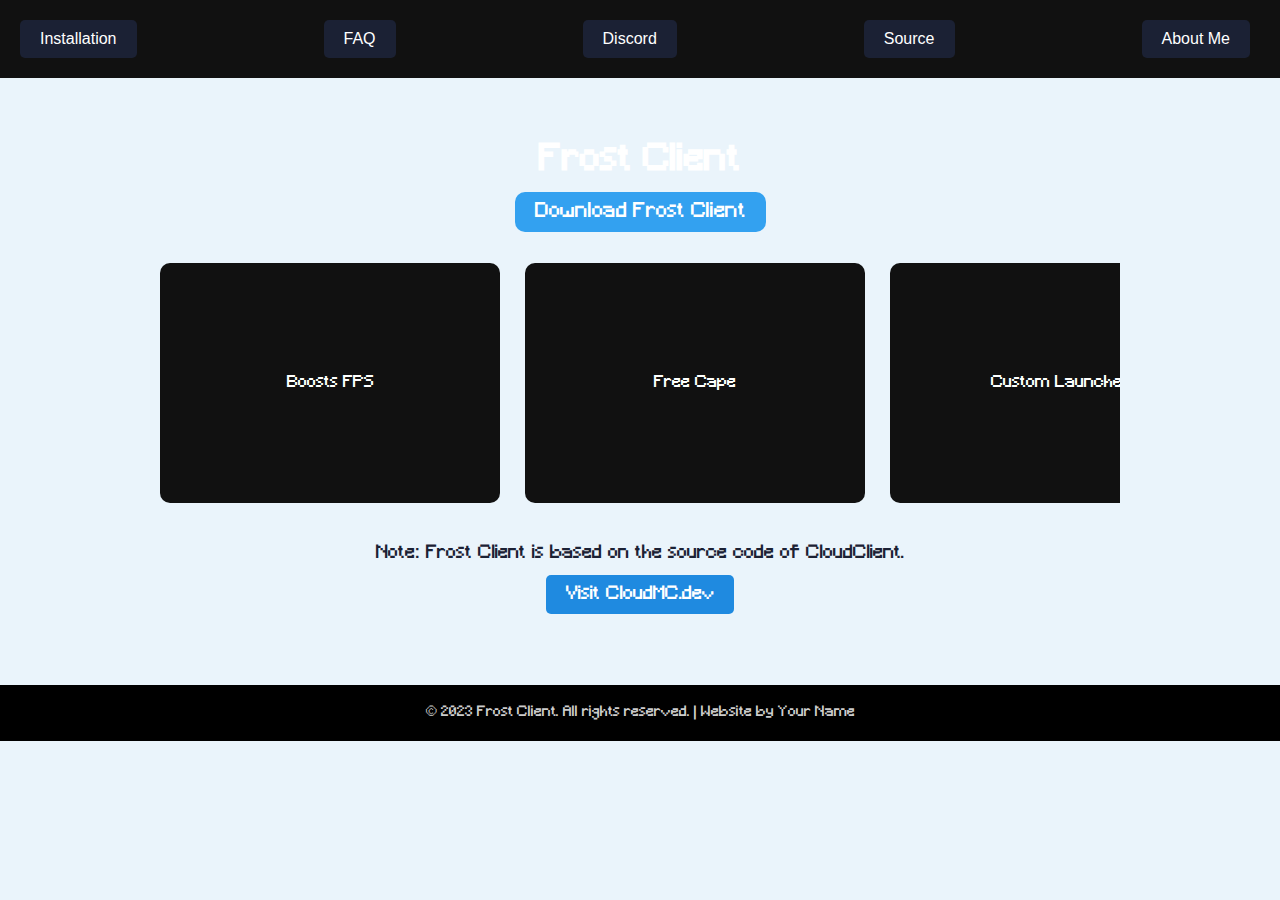
==== index.html @ 8eac78ab "Update index.html" ====
<!DOCTYPE html>
<html lang="en">

<head>
  <meta charset="UTF-8">
  <meta name="viewport" content="width=device-width, initial-scale=1.0">
  <title>Frost Client</title>
  <style>
    @font-face {
      font-family: 'Minecraft';
      src: url('Minecraft.ttf');
    }
   .container {
  max-width: 960px;
  margin: 0 auto;
  padding: 40px;
  text-align: center;
  color: #1b2134; /* Updated color to dark blue */
}

    body {
      font-family: 'Minecraft', Arial, sans-serif;
      background-color: #eaf4fb; /* Updated background color to light blue */
      color: #fff;
      margin: 0;
      padding: 0;
    }

    .header {
      background-color: #111;
      padding: 20px;
      display: flex;
      justify-content: space-between;
      align-items: center;
    }

    .header-button {
      background-color: #1b2134;
      color: #fff;
      padding: 10px 20px;
      margin-right: 10px;
      border: none;
      border-radius: 5px;
      font-size: 16px;
      text-decoration: none;
      transition: background-color 0.3s ease; /* Added transition effect */
    }

    .header-button:hover {
      background-color: #1f8ae0; /* Updated hover background color */
    }

    .container {
      max-width: 960px;
      margin: 0 auto;
      padding: 40px;
      text-align: center;
    }

    h1 {
      color: #fff;
      font-size: 36px;
      margin-bottom: 20px;
    }

    .download-button {
      background-color: #33a1f0;
      color: #fff;
      font-size: 20px;
      padding: 10px 20px;
      text-decoration: none;
      border-radius: 10px;
      transition: background-color 0.3s ease;
    }

    .download-button:hover {
      background-color: #1f8ae0;
    }

    .features {
      margin-top: 40px;
      overflow: hidden;
      white-space: nowrap;
    }

    .feature-box {
      background-color: #111;
      color: #fff;
      width: 300px;
      height: 200px;
      padding: 20px;
      margin-right: 20px;
      display: inline-flex;
      align-items: center;
      justify-content: center;
      animation: slide 20s infinite linear;
      border-radius: 10px;
      transition: transform 0.3s ease; /* Added transition effect */
    }

    .feature-box:hover {
      transform: scale(1.1); /* Updated hover effect */
    }

    @keyframes slide {
      0% {
        transform: translateX(100%);
      }

      100% {
        transform: translateX(-100%);
      }
    }

    .note {
      margin-top: 40px;
      font-size: 18px;
    }

    .note span {
      color: #33a1f0;
    }

    .button-wrapper {
      margin-top: 20px;
    }

    .external-button {
      background-color: #1f8ae0;
      color: #fff;
      padding: 10px 20px;
      text-decoration: none;
      border-radius: 5px;
      transition: background-color 0.3s ease;
    }

    .external-button:hover {
      background-color: #1b70c4;
    }

    .footer {
      margin-top: 40px;
      background-color: #000;
      text-align: center;
      padding: 20px;
    }

    .footer p {
      font-size: 14px;
      color: #ccc;
      margin: 0;
    }
  </style>
  <script>
    function handleButtonClick(button) {
      // Perform actions based on the button clicked
      if (button.id === 'installation') {
        // Handle Installation button click
        console.log('Installation button clicked');
      } else if (button.id === 'faq') {
        // Handle FAQ button click
        console.log('FAQ button clicked');
      } else if (button.id === 'discord') {
        // Handle Discord button click
        console.log('Discord button clicked');
      } else if (button.id === 'source') {
        // Handle Source button click
        console.log('Source button clicked');
      } else if (button.id === 'about') {
        // Handle About Me button click
        console.log('About Me button clicked');
      }
    }
  </script>
</head>

<body>
  <div class="header">
    <button class="header-button" id="installation" onclick="handleButtonClick(this)">Installation</button>
    <button class="header-button" id="faq" onclick="handleButtonClick(this)">FAQ</button>
    <button class="header-button" id="discord" onclick="handleButtonClick(this)">Discord</button>
    <button class="header-button" id="source" onclick="handleButtonClick(this)">Source</button>
    <button class="header-button" id="about" onclick="handleButtonClick(this)">About Me</button>
  </div>

  <div class="container">
    <h1>Frost Client</h1>
    <a class="download-button" href="#">Download Frost Client</a>

    <div class="features">
      <div class="feature-box">
        <p>Boosts FPS</p>
      </div>
      <div class="feature-box">
        <p>Free Cape</p>
      </div>
      <div class="feature-box">
        <p>Custom Launcher</p>
      </div>
      <div class="feature-box">
        <p>Cracked Support</p>
      </div>
    </div>

    <div class="note">
      <p>Note: Frost Client is based on the source code of CloudClient.</p>
      <div class="button-wrapper">
        <a class="external-button" href="https://cloudmc.dev">Visit CloudMC.dev</a>
      </div>
    </div>
  </div>

  <footer class="footer">
    <p>&copy; 2023 Frost Client. All rights reserved. | Website by Your Name</p>
  </footer>
</body>

</html>
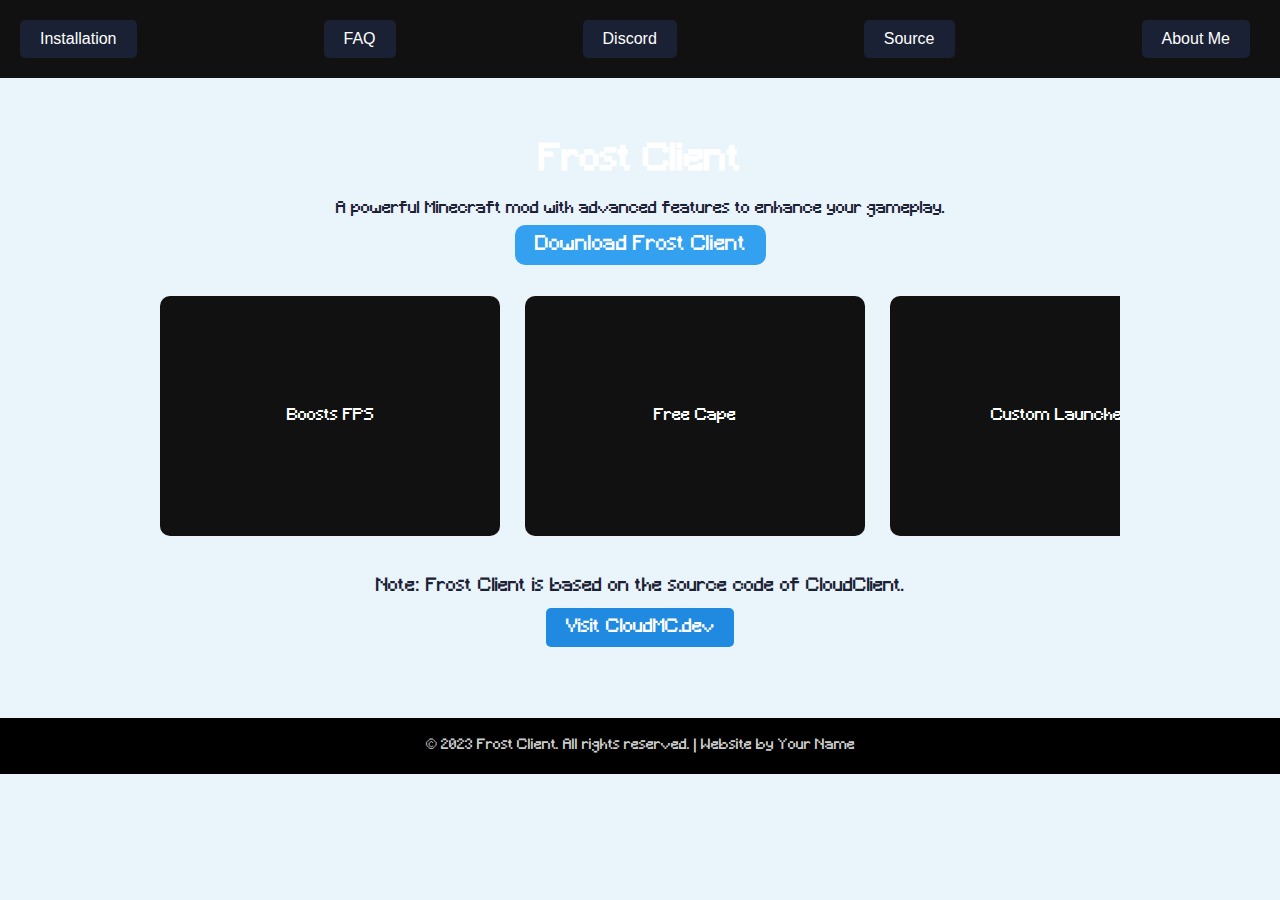
==== commit bc75faa6: "Update index.html" ====
--- a/index.html
+++ b/index.html
@@ -10,6 +10,11 @@
       font-family: 'Minecraft';
       src: url('Minecraft.ttf');
     }
+    h1 {
+  color: #1b2134; /* Updated color to dark blue */
+  font-size: 36px;
+  margin-bottom: 20px;
+}
    .container {
   max-width: 960px;
   margin: 0 auto;
@@ -185,6 +190,7 @@
 
   <div class="container">
     <h1>Frost Client</h1>
+    <p>A powerful Minecraft mod with advanced features to enhance your gameplay.</p>
     <a class="download-button" href="#">Download Frost Client</a>
 
     <div class="features">
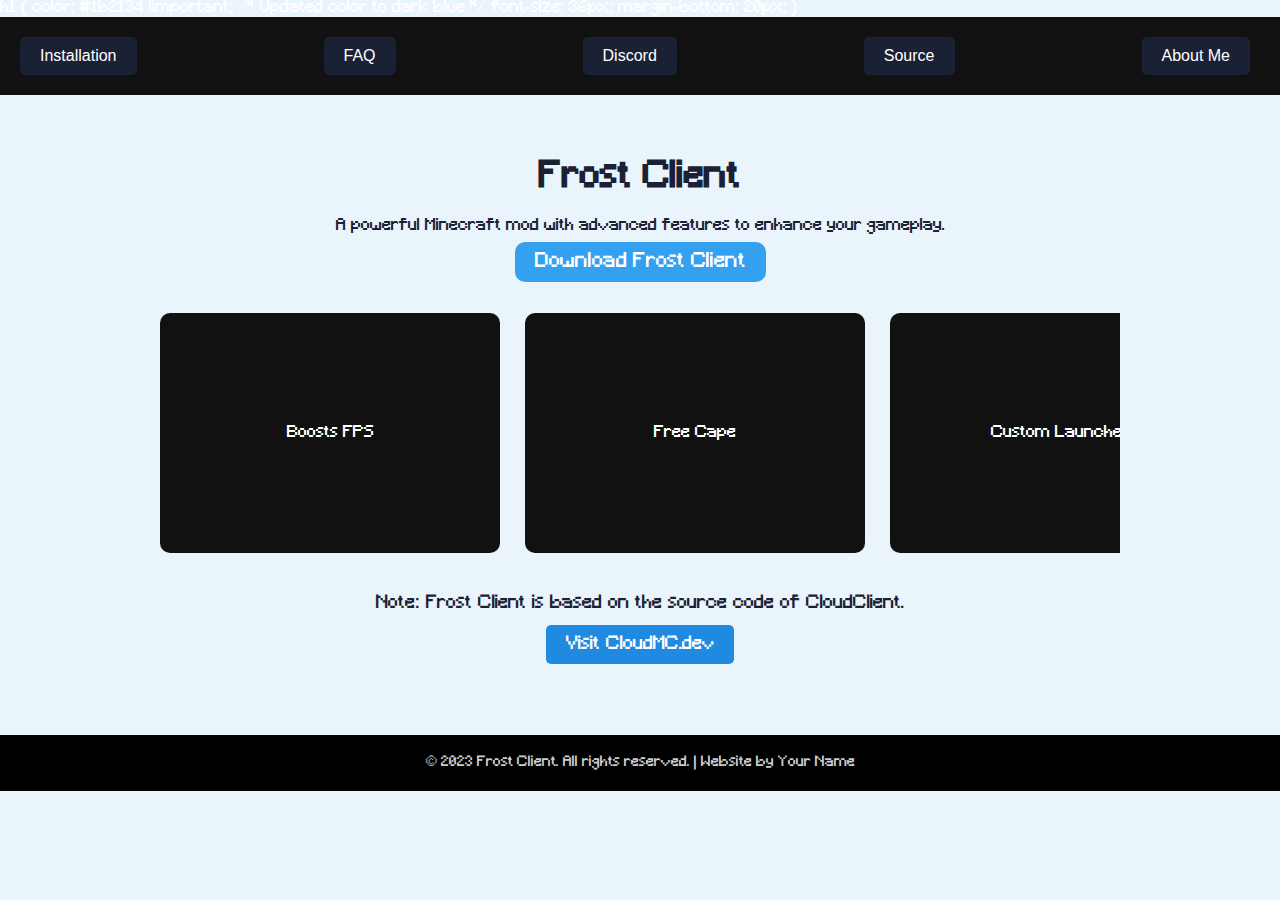
==== commit 250f4747: "Update index.html" ====
--- a/index.html
+++ b/index.html
@@ -62,11 +62,11 @@
       text-align: center;
     }
 
-    h1 {
-      color: #fff;
-      font-size: 36px;
-      margin-bottom: 20px;
-    }
+   h1 {
+  color: #1b2134 !important; /* Updated color to dark blue */
+  font-size: 36px;
+  margin-bottom: 20px;
+}
 
     .download-button {
       background-color: #33a1f0;
@@ -178,6 +178,11 @@
     }
   </script>
 </head>
+  h1 {
+  color: #1b2134 !important; /* Updated color to dark blue */
+  font-size: 36px;
+  margin-bottom: 20px;
+}
 
 <body>
   <div class="header">
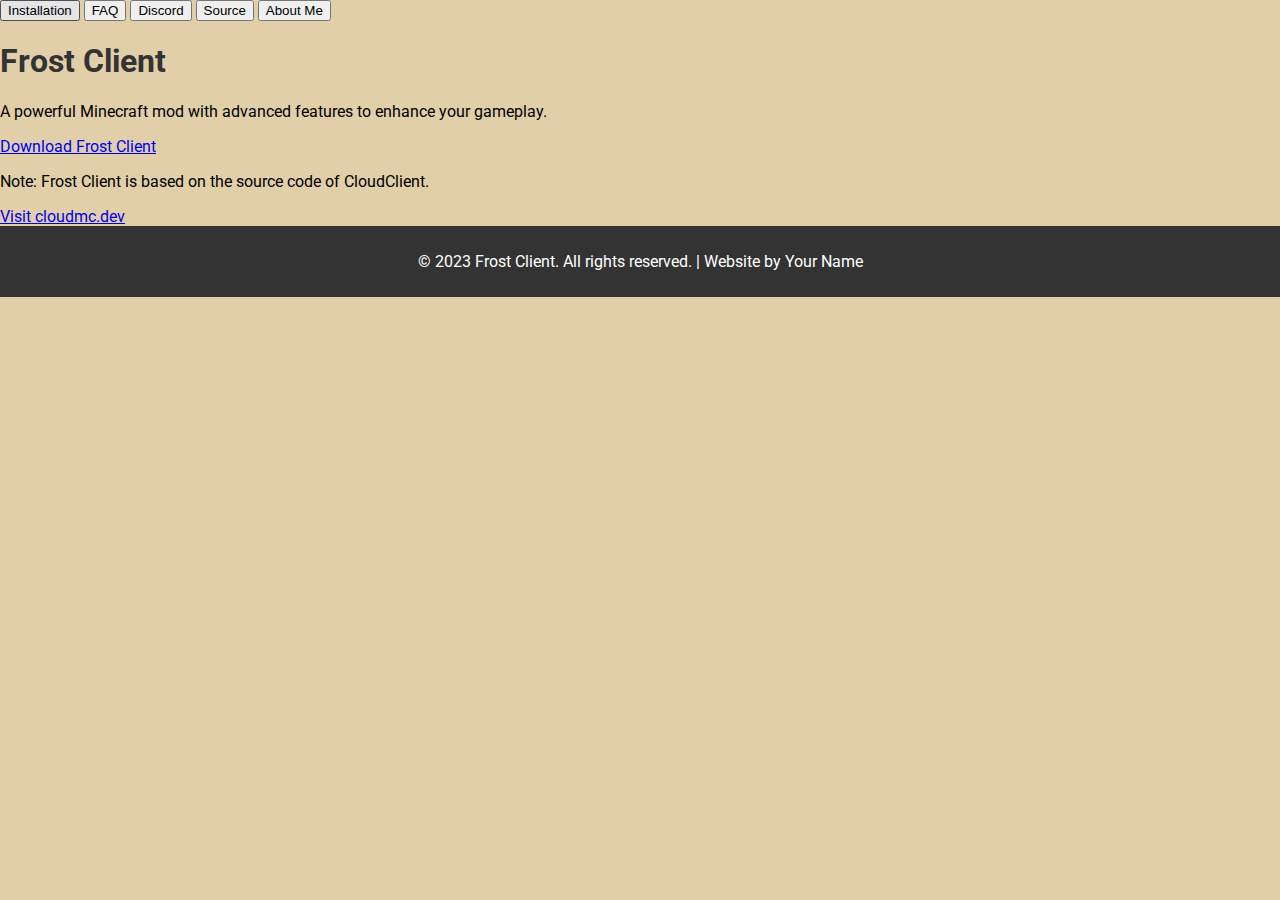
==== commit 7c4c52a1: "Update index.html" ====
--- a/index.html
+++ b/index.html
@@ -5,219 +5,45 @@
   <meta charset="UTF-8">
   <meta name="viewport" content="width=device-width, initial-scale=1.0">
   <title>Frost Client</title>
-  <style>
-    @font-face {
-      font-family: 'Minecraft';
-      src: url('Minecraft.ttf');
-    }
-    h1 {
-  color: #1b2134; /* Updated color to dark blue */
-  font-size: 36px;
-  margin-bottom: 20px;
-}
-   .container {
-  max-width: 960px;
-  margin: 0 auto;
-  padding: 40px;
-  text-align: center;
-  color: #1b2134; /* Updated color to dark blue */
-}
-
-    body {
-      font-family: 'Minecraft', Arial, sans-serif;
-      background-color: #eaf4fb; /* Updated background color to light blue */
-      color: #fff;
-      margin: 0;
-      padding: 0;
-    }
-
-    .header {
-      background-color: #111;
-      padding: 20px;
-      display: flex;
-      justify-content: space-between;
-      align-items: center;
-    }
-
-    .header-button {
-      background-color: #1b2134;
-      color: #fff;
-      padding: 10px 20px;
-      margin-right: 10px;
-      border: none;
-      border-radius: 5px;
-      font-size: 16px;
-      text-decoration: none;
-      transition: background-color 0.3s ease; /* Added transition effect */
-    }
-
-    .header-button:hover {
-      background-color: #1f8ae0; /* Updated hover background color */
-    }
-
-    .container {
-      max-width: 960px;
-      margin: 0 auto;
-      padding: 40px;
-      text-align: center;
-    }
-
-   h1 {
-  color: #1b2134 !important; /* Updated color to dark blue */
-  font-size: 36px;
-  margin-bottom: 20px;
-}
-
-    .download-button {
-      background-color: #33a1f0;
-      color: #fff;
-      font-size: 20px;
-      padding: 10px 20px;
-      text-decoration: none;
-      border-radius: 10px;
-      transition: background-color 0.3s ease;
-    }
-
-    .download-button:hover {
-      background-color: #1f8ae0;
-    }
-
-    .features {
-      margin-top: 40px;
-      overflow: hidden;
-      white-space: nowrap;
-    }
-
-    .feature-box {
-      background-color: #111;
-      color: #fff;
-      width: 300px;
-      height: 200px;
-      padding: 20px;
-      margin-right: 20px;
-      display: inline-flex;
-      align-items: center;
-      justify-content: center;
-      animation: slide 20s infinite linear;
-      border-radius: 10px;
-      transition: transform 0.3s ease; /* Added transition effect */
-    }
-
-    .feature-box:hover {
-      transform: scale(1.1); /* Updated hover effect */
-    }
-
-    @keyframes slide {
-      0% {
-        transform: translateX(100%);
-      }
-
-      100% {
-        transform: translateX(-100%);
-      }
-    }
-
-    .note {
-      margin-top: 40px;
-      font-size: 18px;
-    }
-
-    .note span {
-      color: #33a1f0;
-    }
-
-    .button-wrapper {
-      margin-top: 20px;
-    }
-
-    .external-button {
-      background-color: #1f8ae0;
-      color: #fff;
-      padding: 10px 20px;
-      text-decoration: none;
-      border-radius: 5px;
-      transition: background-color 0.3s ease;
-    }
-
-    .external-button:hover {
-      background-color: #1b70c4;
-    }
-
-    .footer {
-      margin-top: 40px;
-      background-color: #000;
-      text-align: center;
-      padding: 20px;
-    }
-
-    .footer p {
-      font-size: 14px;
-      color: #ccc;
-      margin: 0;
-    }
-  </style>
-  <script>
-    function handleButtonClick(button) {
-      // Perform actions based on the button clicked
-      if (button.id === 'installation') {
-        // Handle Installation button click
-        console.log('Installation button clicked');
-      } else if (button.id === 'faq') {
-        // Handle FAQ button click
-        console.log('FAQ button clicked');
-      } else if (button.id === 'discord') {
-        // Handle Discord button click
-        console.log('Discord button clicked');
-      } else if (button.id === 'source') {
-        // Handle Source button click
-        console.log('Source button clicked');
-      } else if (button.id === 'about') {
-        // Handle About Me button click
-        console.log('About Me button clicked');
-      }
-    }
-  </script>
+  <link rel="stylesheet" href="styles.css">
 </head>
-  h1 {
-  color: #1b2134 !important; /* Updated color to dark blue */
-  font-size: 36px;
-  margin-bottom: 20px;
-}
 
 <body>
   <div class="header">
-    <button class="header-button" id="installation" onclick="handleButtonClick(this)">Installation</button>
-    <button class="header-button" id="faq" onclick="handleButtonClick(this)">FAQ</button>
-    <button class="header-button" id="discord" onclick="handleButtonClick(this)">Discord</button>
-    <button class="header-button" id="source" onclick="handleButtonClick(this)">Source</button>
-    <button class="header-button" id="about" onclick="handleButtonClick(this)">About Me</button>
+    <button class="header-button">Installation</button>
+    <button class="header-button">FAQ</button>
+    <button class="header-button">Discord</button>
+    <button class="header-button">Source</button>
+    <button class="header-button">About Me</button>
   </div>
 
   <div class="container">
     <h1>Frost Client</h1>
-    <p>A powerful Minecraft mod with advanced features to enhance your gameplay.</p>
+    <p class="title-description">A powerful Minecraft mod with advanced features to enhance your gameplay.</p>
     <a class="download-button" href="#">Download Frost Client</a>
 
     <div class="features">
       <div class="feature-box">
-        <p>Boosts FPS</p>
+        <p class="feature-title">Boosts FPS</p>
+        <p class="feature-description">Experience improved FPS performance with Frost Client.</p>
       </div>
       <div class="feature-box">
-        <p>Free Cape</p>
+        <p class="feature-title">Free Cape</p>
+        <p class="feature-description">Unlock a stylish cape to personalize your Minecraft character.</p>
       </div>
       <div class="feature-box">
-        <p>Custom Launcher</p>
+        <p class="feature-title">Custom Launcher</p>
+        <p class="feature-description">Launch Minecraft with a custom client for enhanced features and flexibility.</p>
       </div>
       <div class="feature-box">
-        <p>Cracked Support</p>
+        <p class="feature-title">Cracked Support</p>
+        <p class="feature-description">Enjoy Frost Client even if you're using a cracked version of Minecraft.</p>
       </div>
     </div>
 
     <div class="note">
       <p>Note: Frost Client is based on the source code of CloudClient.</p>
-      <div class="button-wrapper">
-        <a class="external-button" href="https://cloudmc.dev">Visit CloudMC.dev</a>
-      </div>
+      <a class="cloudmc-link" href="https://cloudmc.dev" target="_blank">Visit cloudmc.dev</a>
     </div>
   </div>
 
--- a/styles.css
+++ b/styles.css
@@ -0,0 +1,100 @@
+/* styles.css */
+/* styles.css */
+
+@import url('https://fonts.googleapis.com/css2?family=Roboto:wght@400;700&display=swap');
+
+body {
+  font-family: 'Roboto', Arial, sans-serif;
+  margin: 0;
+  padding: 0;
+  background-color: #e1cfa9;
+}
+
+/* Rest of the CSS styles remain the same */
+
+header {
+  background-color: #333;
+  color: #fff;
+  padding: 20px;
+}
+
+nav ul {
+  list-style-type: none;
+  margin: 0;
+  padding: 0;
+}
+
+nav ul li {
+  display: inline-block;
+  margin-right: 10px;
+}
+
+nav ul li a {
+  color: #fff;
+  text-decoration: none;
+}
+
+main {
+  padding: 20px;
+}
+
+h1, h2, h3 {
+  color: #333;
+}
+
+footer {
+  background-color: #333;
+  color: #fff;
+  padding: 10px;
+  text-align: center;
+}
+/* styles.css */
+
+/* Rest of the CSS styles */
+
+.cta-button {
+  display: inline-block;
+  padding: 10px 20px;
+  background-color: #333;
+  color: #fff;
+  font-size: 18px;
+  border-radius: 5px;
+  text-decoration: none;
+  transition: background-color 0.3s ease-in-out;
+}
+
+.cta-button:hover {
+  background-color: #555;
+}
+/* styles.css */
+
+/* Rest of the CSS styles */
+
+.feature-box {
+  display: none;
+  width: 300px;
+  height: 200px;
+  background-color: #333;
+  color: #fff;
+  padding: 20px;
+  border-radius: 10px;
+}
+
+.feature-box.active {
+  display: block;
+  animation: slide 1s ease-in-out;
+}
+
+@keyframes slide {
+  from {
+    opacity: 0;
+    transform: translateY(50px);
+  }
+  to {
+    opacity: 1;
+    transform: translateY(0);
+  }
+}
+
+
+
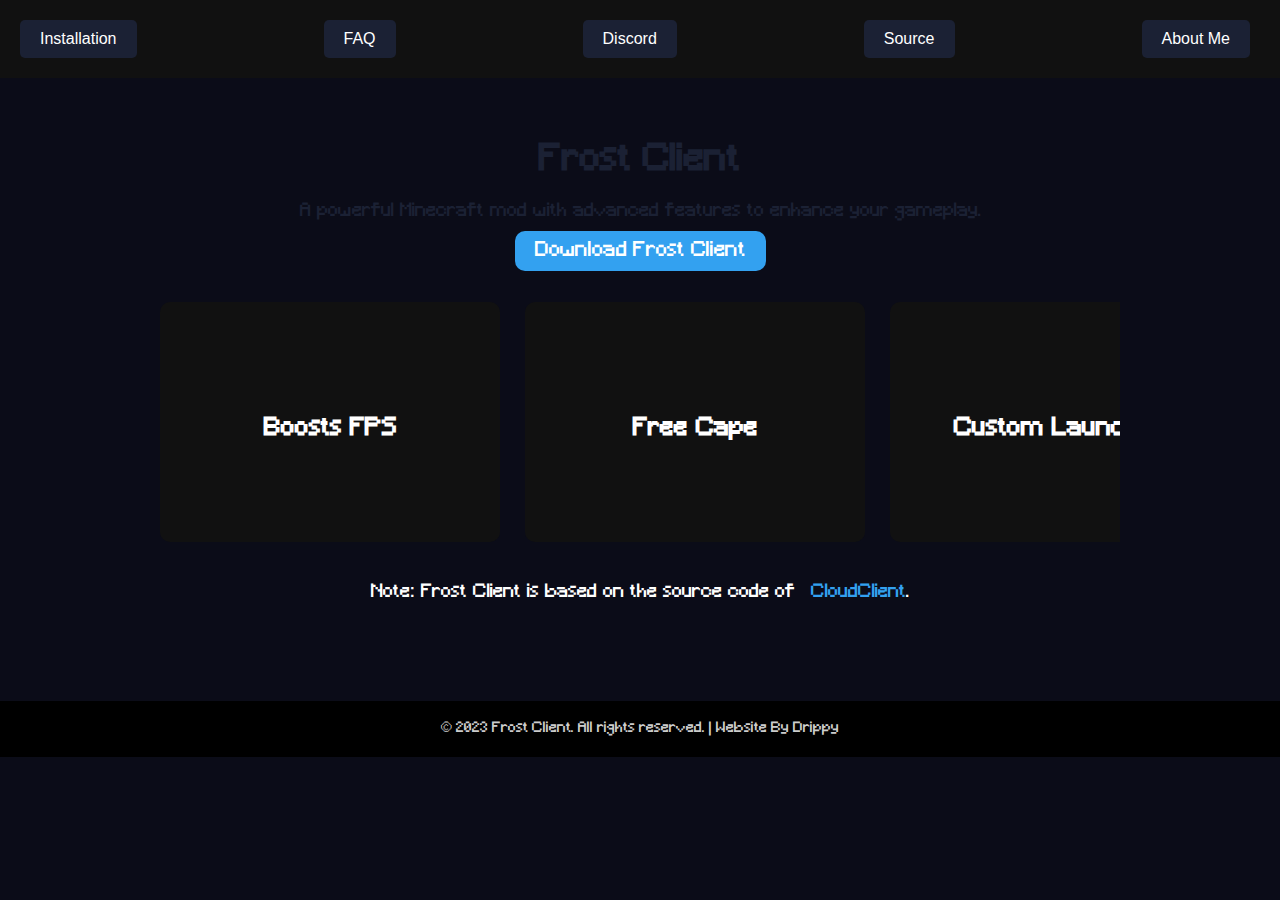
==== commit 0826b275: "Update index.html" ====
--- a/index.html
+++ b/index.html
@@ -1,13 +1,11 @@
 <!DOCTYPE html>
 <html lang="en">
-
 <head>
   <meta charset="UTF-8">
   <meta name="viewport" content="width=device-width, initial-scale=1.0">
   <title>Frost Client</title>
   <link rel="stylesheet" href="styles.css">
 </head>
-
 <body>
   <div class="header">
     <button class="header-button">Installation</button>
@@ -18,38 +16,36 @@
   </div>
 
   <div class="container">
-    <h1>Frost Client</h1>
+    <h1 class="title">Frost Client</h1>
     <p class="title-description">A powerful Minecraft mod with advanced features to enhance your gameplay.</p>
     <a class="download-button" href="#">Download Frost Client</a>
 
     <div class="features">
       <div class="feature-box">
         <p class="feature-title">Boosts FPS</p>
-        <p class="feature-description">Experience improved FPS performance with Frost Client.</p>
+        <p class="feature-description">Increase your in-game FPS and enjoy smoother gameplay.</p>
       </div>
       <div class="feature-box">
         <p class="feature-title">Free Cape</p>
-        <p class="feature-description">Unlock a stylish cape to personalize your Minecraft character.</p>
+        <p class="feature-description">Get a unique cape to customize your character's appearance.</p>
       </div>
       <div class="feature-box">
         <p class="feature-title">Custom Launcher</p>
-        <p class="feature-description">Launch Minecraft with a custom client for enhanced features and flexibility.</p>
+        <p class="feature-description">Access a personalized launcher for easy mod management.</p>
       </div>
       <div class="feature-box">
         <p class="feature-title">Cracked Support</p>
-        <p class="feature-description">Enjoy Frost Client even if you're using a cracked version of Minecraft.</p>
+        <p class="feature-description">Play Minecraft with Frost Client even on cracked versions.</p>
       </div>
     </div>
 
     <div class="note">
-      <p>Note: Frost Client is based on the source code of CloudClient.</p>
-      <a class="cloudmc-link" href="https://cloudmc.dev" target="_blank">Visit cloudmc.dev</a>
+      <p>Note: Frost Client is based on the source code of <a class="cloudmc-link" href="https://cloudmc.dev">CloudClient</a>.</p>
     </div>
   </div>
 
   <footer class="footer">
-    <p>&copy; 2023 Frost Client. All rights reserved. | Website by Your Name</p>
+    <p>&copy; 2023 Frost Client. All rights reserved. | Website By Drippy</p>
   </footer>
 </body>
-
 </html>
--- a/styles.css
+++ b/styles.css
@@ -1,100 +1,148 @@
-/* styles.css */
-/* styles.css */
-
-@import url('https://fonts.googleapis.com/css2?family=Roboto:wght@400;700&display=swap');
+@font-face {
+  font-family: 'Minecraft';
+  src: url('Minecraft.ttf');
+}
 
 body {
-  font-family: 'Roboto', Arial, sans-serif;
-  margin: 0;
-  padding: 0;
-  background-color: #e1cfa9;
-}
-
-/* Rest of the CSS styles remain the same */
-
-header {
-  background-color: #333;
+  font-family: 'Minecraft', Arial, sans-serif;
+  background-color: #0b0c18;
   color: #fff;
-  padding: 20px;
-}
-
-nav ul {
-  list-style-type: none;
   margin: 0;
   padding: 0;
 }
 
-nav ul li {
-  display: inline-block;
-  margin-right: 10px;
+.header {
+  background-color: #111;
+  padding: 20px;
+  display: flex;
+  justify-content: space-between;
+  align-items: center;
 }
 
-nav ul li a {
+.header-button {
+  background-color: #1b2134;
   color: #fff;
+  padding: 10px 20px;
+  margin-right: 10px;
+  border: none;
+  border-radius: 5px;
+  font-size: 16px;
   text-decoration: none;
 }
 
-main {
+.container {
+  max-width: 960px;
+  margin: 0 auto;
+  padding: 40px;
+  text-align: center;
+}
+
+h1 {
+  color: #1b2134;
+  font-size: 36px;
+  margin-bottom: 20px;
+}
+
+.title-description {
+  color: #1b2134;
+  font-size: 18px;
+}
+
+.download-button {
+  background-color: #33a1f0;
+  color: #fff;
+  font-size: 20px;
+  padding: 10px 20px;
+  text-decoration: none;
+  border-radius: 10px;
+  transition: background-color 0.3s ease;
+}
+
+.download-button:hover {
+  background-color: #1f8ae0;
+}
+
+.features {
+  margin-top: 40px;
+  overflow: hidden;
+  white-space: nowrap;
+}
+
+.feature-box {
+  background-color: #111;
+  color: #fff;
+  width: 300px;
+  height: 200px;
+  padding: 20px;
+  margin-right: 20px;
+  display: inline-flex;
+  align-items: center;
+  justify-content: center;
+  animation: slide 20s infinite linear;
+  border-radius: 10px;
+  position: relative;
+}
+
+.feature-title {
+  font-size: 24px;
+  font-weight: bold;
+  margin-bottom: 10px;
+}
+
+.feature-description {
+  display: none;
+  position: absolute;
+  top: 100%;
+  left: 0;
+  width: 100%;
+  background-color: #111;
+  color: #fff;
+  padding: 10px;
+  border-radius: 5px;
+}
+
+.feature-box:hover .feature-description {
+  display: block;
+}
+
+@keyframes slide {
+  0% {
+    transform: translateX(100%);
+  }
+
+  100% {
+    transform: translateX(-100%);
+  }
+}
+
+.note {
+  margin-top: 40px;
+  font-size: 18px;
+}
+
+.note span {
+  color: #33a1f0;
+}
+
+.cloudmc-link {
+  color: #33a1f0;
+  text-decoration: none;
+  margin-left: 10px;
+}
+
+.cloudmc-link:hover {
+  text-decoration: underline;
+}
+
+.footer {
+  margin-top: 40px;
+  background-color: #000;
+  text-align: center;
   padding: 20px;
 }
 
-h1, h2, h3 {
-  color: #333;
+.footer p {
+  font-size: 14px;
+  color: #ccc;
+  margin: 0;
 }
-
-footer {
-  background-color: #333;
-  color: #fff;
-  padding: 10px;
-  text-align: center;
-}
-/* styles.css */
-
-/* Rest of the CSS styles */
-
-.cta-button {
-  display: inline-block;
-  padding: 10px 20px;
-  background-color: #333;
-  color: #fff;
-  font-size: 18px;
-  border-radius: 5px;
-  text-decoration: none;
-  transition: background-color 0.3s ease-in-out;
-}
-
-.cta-button:hover {
-  background-color: #555;
-}
-/* styles.css */
-
-/* Rest of the CSS styles */
-
-.feature-box {
-  display: none;
-  width: 300px;
-  height: 200px;
-  background-color: #333;
-  color: #fff;
-  padding: 20px;
-  border-radius: 10px;
-}
-
-.feature-box.active {
-  display: block;
-  animation: slide 1s ease-in-out;
-}
-
-@keyframes slide {
-  from {
-    opacity: 0;
-    transform: translateY(50px);
-  }
-  to {
-    opacity: 1;
-    transform: translateY(0);
-  }
-}
-
-
-
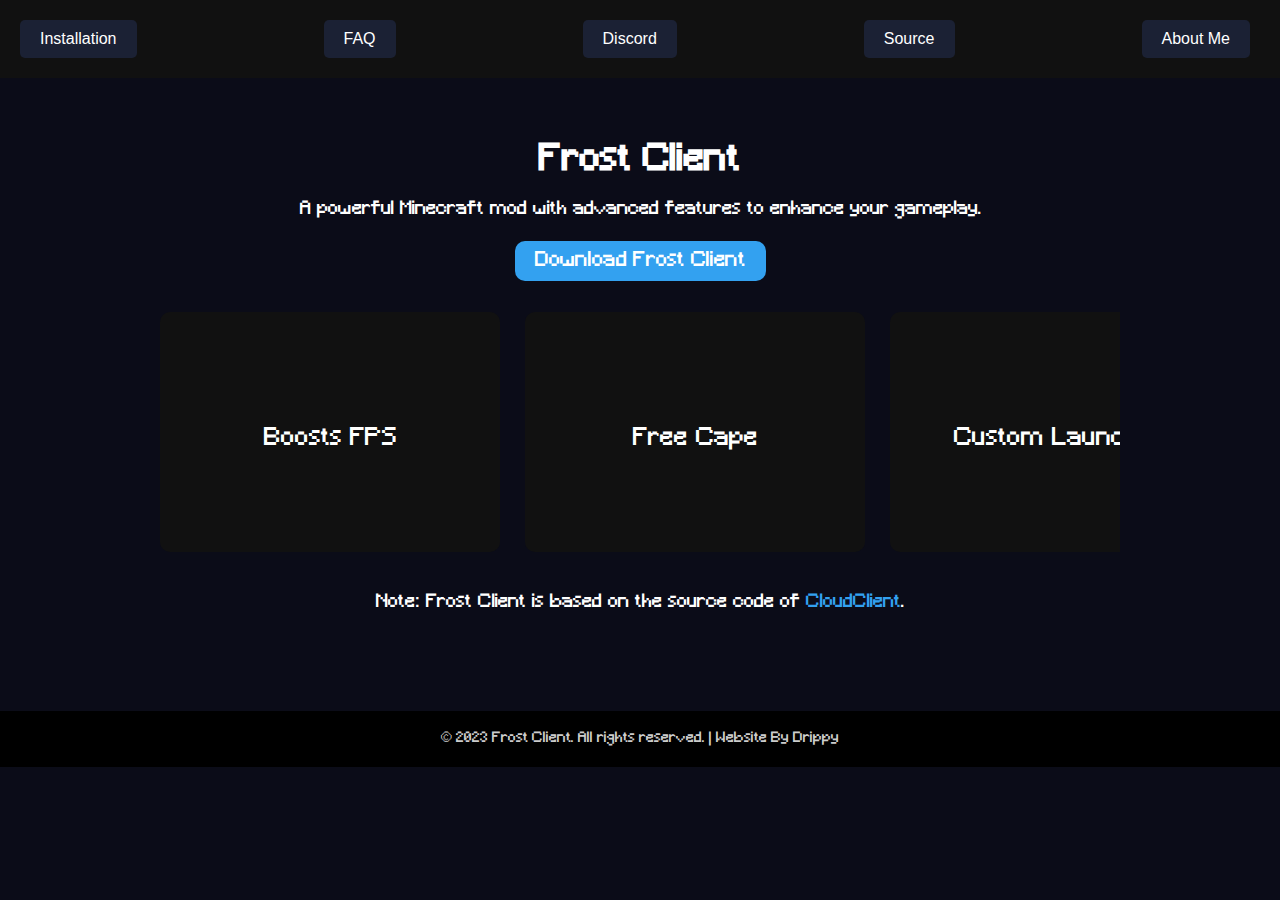
==== commit c8b598c8: "Update index.html" ====
--- a/index.html
+++ b/index.html
@@ -23,19 +23,19 @@
     <div class="features">
       <div class="feature-box">
         <p class="feature-title">Boosts FPS</p>
-        <p class="feature-description">Increase your in-game FPS and enjoy smoother gameplay.</p>
+        <p class="feature-description">Overall performance enhancement</p>
       </div>
       <div class="feature-box">
         <p class="feature-title">Free Cape</p>
-        <p class="feature-description">Get a unique cape to customize your character's appearance.</p>
+        <p class="feature-description">unique cape to customize your character</p>
       </div>
       <div class="feature-box">
         <p class="feature-title">Custom Launcher</p>
-        <p class="feature-description">Access a personalized launcher for easy mod management.</p>
+        <p class="feature-description">Access a personalized launcher</p>
       </div>
       <div class="feature-box">
         <p class="feature-title">Cracked Support</p>
-        <p class="feature-description">Play Minecraft with Frost Client even on cracked versions.</p>
+        <p class="feature-description">Play Frost Client even on cracked</p>
       </div>
     </div>
 
--- a/styles.css
+++ b/styles.css
@@ -28,6 +28,11 @@
   border-radius: 5px;
   font-size: 16px;
   text-decoration: none;
+  transition: background-color 0.3s ease;
+}
+
+.header-button:hover {
+  background-color: #0e1221;
 }
 
 .container {
@@ -38,15 +43,17 @@
 }
 
 h1 {
-  color: #1b2134;
+  color: #fff;
   font-size: 36px;
-  margin-bottom: 20px;
+  margin-bottom: 10px;
 }
 
 .title-description {
-  color: #1b2134;
+  color: #fff;
   font-size: 18px;
+  margin-bottom: 30px;
 }
+
 
 .download-button {
   background-color: #33a1f0;
@@ -83,26 +90,23 @@
   position: relative;
 }
 
+.feature-box:hover .feature-description {
+  visibility: visible;
+}
+
 .feature-title {
   font-size: 24px;
-  font-weight: bold;
   margin-bottom: 10px;
 }
 
 .feature-description {
-  display: none;
+  font-size: 14px;
+  visibility: hidden;
   position: absolute;
-  top: 100%;
+  bottom: 20px;
   left: 0;
-  width: 100%;
-  background-color: #111;
-  color: #fff;
-  padding: 10px;
-  border-radius: 5px;
-}
-
-.feature-box:hover .feature-description {
-  display: block;
+  right: 0;
+  padding: 0 10px;
 }
 
 @keyframes slide {
@@ -127,7 +131,6 @@
 .cloudmc-link {
   color: #33a1f0;
   text-decoration: none;
-  margin-left: 10px;
 }
 
 .cloudmc-link:hover {
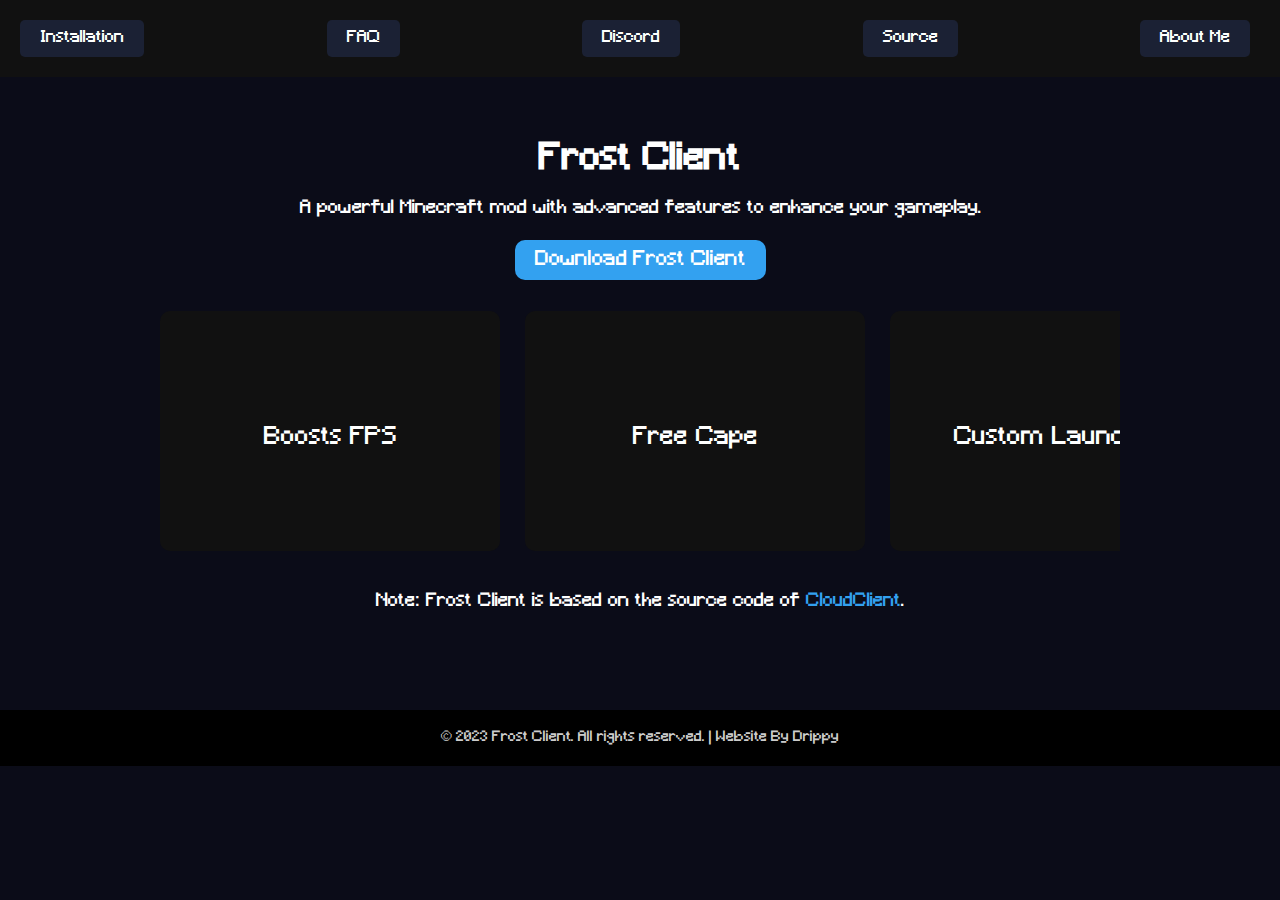
==== commit 6d0c44f9: "Update index.html" ====
--- a/index.html
+++ b/index.html
@@ -8,11 +8,12 @@
 </head>
 <body>
   <div class="header">
-    <button class="header-button">Installation</button>
-    <button class="header-button">FAQ</button>
-    <button class="header-button">Discord</button>
-    <button class="header-button">Source</button>
-    <button class="header-button">About Me</button>
+    <button class="header-button" onclick="window.location.href='#'">Installation</button>
+<button class="header-button" onclick="window.location.href='#'">FAQ</button>
+<button class="header-button" onclick="window.location.href='#'">Discord</button>
+<button class="header-button" onclick="window.location.href='#'">Source</button>
+<button class="header-button" onclick="window.location.href='#'">About Me</button>
+
   </div>
 
   <div class="container">
--- a/styles.css
+++ b/styles.css
@@ -17,6 +17,7 @@
   display: flex;
   justify-content: space-between;
   align-items: center;
+  font-family: 'Minecraft', Arial, sans-serif;
 }
 
 .header-button {
@@ -28,7 +29,7 @@
   border-radius: 5px;
   font-size: 16px;
   text-decoration: none;
-  transition: background-color 0.3s ease;
+  font-family: 'Minecraft', Arial, sans-serif;
 }
 
 .header-button:hover {
@@ -107,6 +108,7 @@
   left: 0;
   right: 0;
   padding: 0 10px;
+  color: orange;
 }
 
 @keyframes slide {
